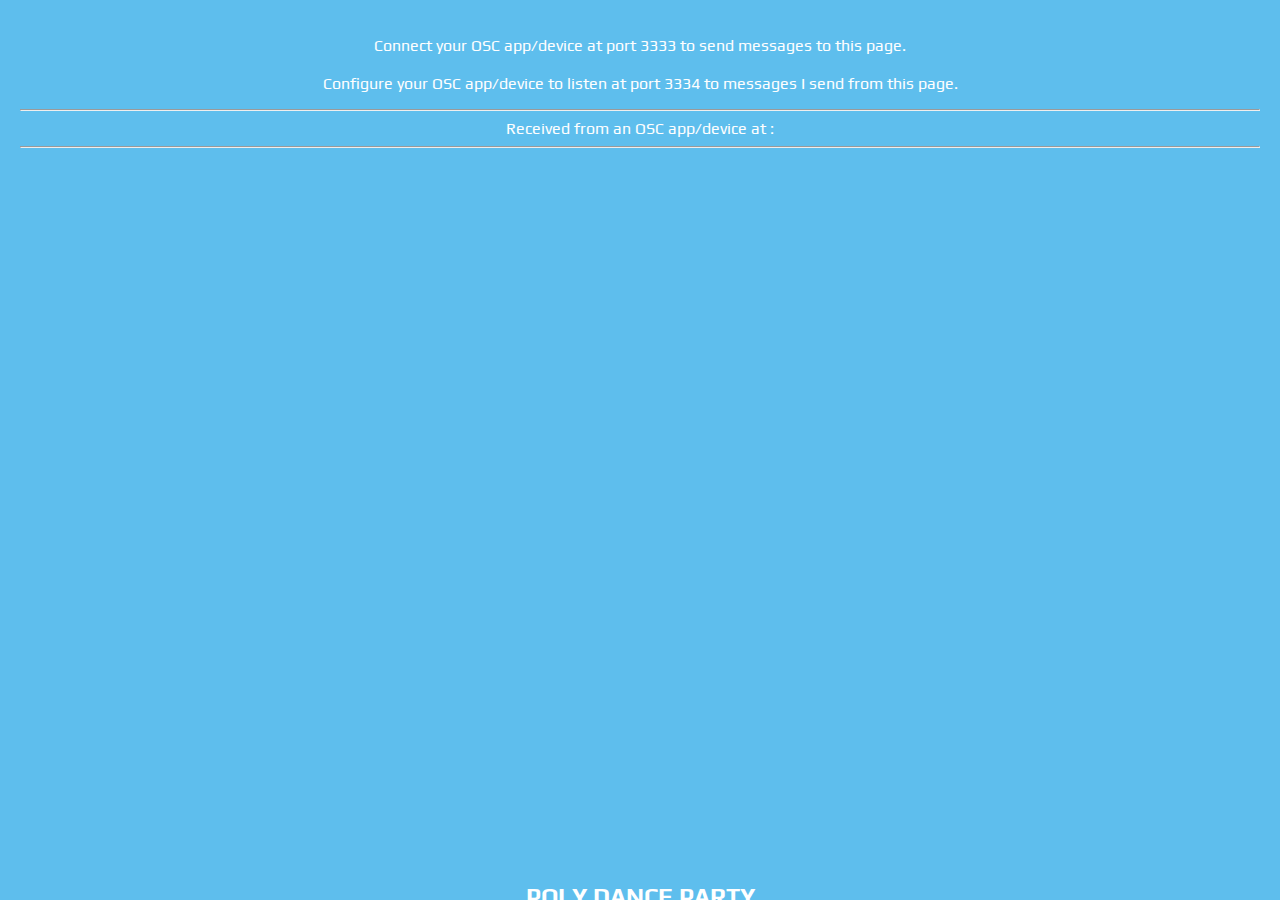
==== index.html @ 8a966f74 "init commit" ====
<!DOCTYPE HTML>
<html> 
    <head>
        <title>Poly Dance Party</title>
        <meta name="viewport" content="width=device-width" >

        <link href='http://fonts.googleapis.com/css?family=Play' rel='stylesheet' type='text/css'>
        <link href="css/main.css" rel="stylesheet" type="text/css"/>
    </head>

    <body>

        <div id="wrapper">
            <p>Connect your OSC app/device at port 3333 to send messages to this
                page.<br /><br />Configure your OSC app/device to listen at port 3334
                to messages I send from this page.</p>

            <hr />

            Received from an OSC app/device at : <div id="status"></div>

            <hr />

            <div id="content">
                <img id="shape" src="" />
                <div id="info">
                    <h1>POLY DANCE PARTY</h1>
                    <h2>An Interactive Installation</h2>
                    <p>First Friday / June 6th<br>
                        119 S Gay St.<br>
                        [BRING YOUR PHONE]</p>
                </div>
                <div id="accel"></div>
            </div>
        </div>
        <script>var ipAddress = "172.16.200.81";</script>
        <script src="http://172.16.200.81:8081/socket.io/socket.io.js"></script>
        <script src="gyro.js"></script>
        <script src="main.js"></script>


    </body> </html>
---- css/main.css ----
/*! normalize.css v1.1.3 | MIT License | git.io/normalize */article,aside,details,figcaption,figure,footer,header,hgroup,main,nav,section,summary{display:block}audio,canvas,video{display:inline-block;*display:inline;*zoom:1}audio:not([controls]){display:none;height:0}[hidden]{display:none}html{font-size:100%;-ms-text-size-adjust:100%;-webkit-text-size-adjust:100%}html,button,input,select,textarea{font-family:sans-serif}body{margin:0}a:focus{outline:thin dotted}a:active,a:hover{outline:0}h1{font-size:2em;margin:0.67em 0}h2{font-size:1.5em;margin:0.83em 0}h3{font-size:1.17em;margin:1em 0}h4{font-size:1em;margin:1.33em 0}h5{font-size:0.83em;margin:1.67em 0}h6{font-size:0.67em;margin:2.33em 0}abbr[title]{border-bottom:1px dotted}b,strong{font-weight:bold}blockquote{margin:1em 40px}dfn{font-style:italic}hr{-moz-box-sizing:content-box;box-sizing:content-box;height:0}mark{background:#ff0;color:#000}p,pre{margin:1em 0}code,kbd,pre,samp{font-family:monospace, serif;_font-family:'courier new', monospace;font-size:1em}pre{white-space:pre;white-space:pre-wrap;word-wrap:break-word}q{quotes:none}q:before,q:after{content:'';content:none}small{font-size:80%}sub,sup{font-size:75%;line-height:0;position:relative;vertical-align:baseline}sup{top:-0.5em}sub{bottom:-0.25em}dl,menu,ol,ul{margin:1em 0}dd{margin:0 0 0 40px}menu,ol,ul{padding:0 0 0 40px}nav ul,nav ol{list-style:none;list-style-image:none}img{border:0;-ms-interpolation-mode:bicubic}svg:not(:root){overflow:hidden}figure{margin:0}form{margin:0}fieldset{border:1px solid #c0c0c0;margin:0 2px;padding:0.35em 0.625em 0.75em}legend{border:0;padding:0;white-space:normal;*margin-left:-7px}button,input,select,textarea{font-size:100%;margin:0;vertical-align:baseline;*vertical-align:middle}button,input{line-height:normal}button,select{text-transform:none}button,html input[type="button"],input[type="reset"],input[type="submit"]{-webkit-appearance:button;cursor:pointer;*overflow:visible}button[disabled],html input[disabled]{cursor:default}input[type="checkbox"],input[type="radio"]{box-sizing:border-box;padding:0;*height:13px;*width:13px}input[type="search"]{-webkit-appearance:textfield;-moz-box-sizing:content-box;-webkit-box-sizing:content-box;box-sizing:content-box}input[type="search"]::-webkit-search-cancel-button,input[type="search"]::-webkit-search-decoration{-webkit-appearance:none}button::-moz-focus-inner,input::-moz-focus-inner{border:0;padding:0}textarea{overflow:auto;vertical-align:top}table{border-collapse:collapse;border-spacing:0}.clearfix:before,.clearfix:after{content:" ";display:table}.clearfix:after{clear:both}*{-webkit-box-sizing:border-box;-moz-box-sizing:border-box;box-sizing:border-box}html,body,#wrapper{margin:0;padding:0;width:100%;height:100%;overflow:hidden;font-family:'Play', sans-serif}#wrapper{background:#5ebeed;padding:20px;color:#fff;text-align:center;height:100%;width:100%}#content{position:relative;height:100%;width:100%}#shape{max-width:100%;max-height:80%}#info{position:absolute;bottom:10px;text-align:center;width:100%;font-size:18px}#info h1{font-size:24px;margin:0}#info h2{font-size:20px;margin:0 0 10px 0}#info p{margin:0}#accel{display:none}
/*# sourceMappingURL=main.css.map */
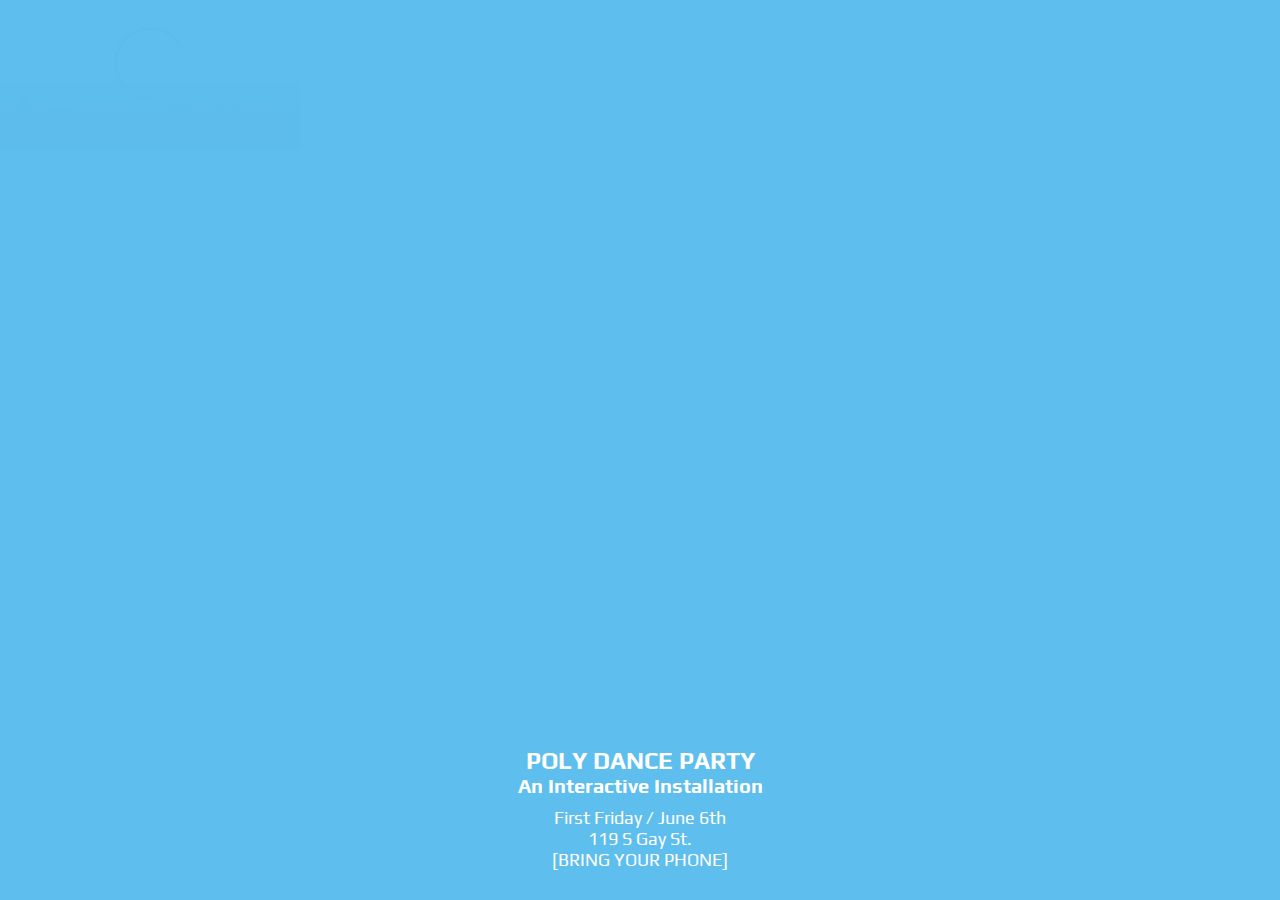
==== commit 77024bb7: "Merge pull request #1 from subhaze/master" ====
--- a/index.html
+++ b/index.html
@@ -11,7 +11,7 @@
     <body>
 
         <div id="wrapper">
-            <p>Connect your OSC app/device at port 3333 to send messages to this
+            <!-- <p>Connect your OSC app/device at port 3333 to send messages to this
                 page.<br /><br />Configure your OSC app/device to listen at port 3334
                 to messages I send from this page.</p>
 
@@ -19,9 +19,14 @@
 
             Received from an OSC app/device at : <div id="status"></div>
 
-            <hr />
+            <hr /> -->
 
+            <!-- <div id="accel"></div> -->
             <div id="content">
+                    <video id="VideoPlayer" poster="023.png" autoplay="autoplay" controls="controls" style="position:fixed; top:0;left:0; opacity: 0.01">
+                        <source src="http://vjs.zencdn.net/v/oceans.webm" type="video/webm"></source>
+                        <source src="http://vjs.zencdn.net/v/oceans.mp4" type="video/mp4"></source>
+                    </video>
                 <img id="shape" src="" />
                 <div id="info">
                     <h1>POLY DANCE PARTY</h1>
@@ -30,11 +35,11 @@
                         119 S Gay St.<br>
                         [BRING YOUR PHONE]</p>
                 </div>
-                <div id="accel"></div>
             </div>
         </div>
-        <script>var ipAddress = "172.16.200.81";</script>
-        <script src="http://172.16.200.81:8081/socket.io/socket.io.js"></script>
+        <script>
+            document.write('<script src="http://'+ location.hostname +':8081/socket.io/socket.io.js"></'+'script>');
+        </script>
         <script src="gyro.js"></script>
         <script src="main.js"></script>
 
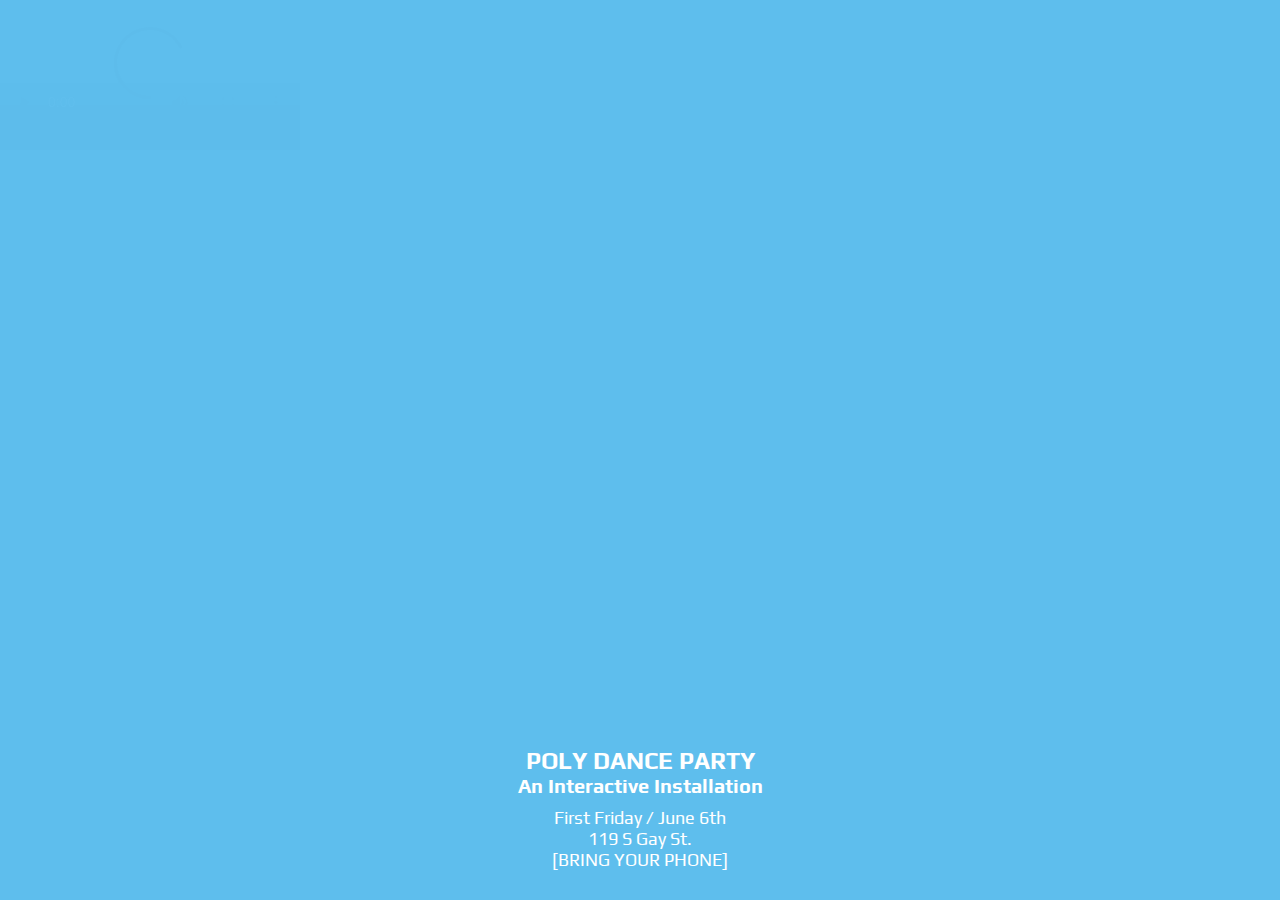
==== commit a37b1a08: "phone client sends shape and color to unity" ====
--- a/index.html
+++ b/index.html
@@ -19,11 +19,12 @@
 
             Received from an OSC app/device at : <div id="status"></div>
 
-            <hr /> -->
-
+            <hr />
+            <button style="position: relative; z-index: 100;" onclick="socket.send('message');console.log('button');">Send OSC message</button>
+ -->
             <!-- <div id="accel"></div> -->
             <div id="content">
-                    <video id="VideoPlayer" poster="023.png" autoplay="autoplay" controls="controls" style="position:fixed; top:0;left:0; opacity: 0.01">
+                    <video id="VideoPlayer" poster="023.png" autoplay="autoplay" controls="controls">
                         <source src="http://vjs.zencdn.net/v/oceans.webm" type="video/webm"></source>
                         <source src="http://vjs.zencdn.net/v/oceans.mp4" type="video/mp4"></source>
                     </video>
@@ -34,6 +35,7 @@
                     <p>First Friday / June 6th<br>
                         119 S Gay St.<br>
                         [BRING YOUR PHONE]</p>
+<!--                    <p id="log">log</p>-->
                 </div>
             </div>
         </div>
--- a/css/main.css
+++ b/css/main.css
@@ -1,2 +1,2 @@
-/*! normalize.css v1.1.3 | MIT License | git.io/normalize */article,aside,details,figcaption,figure,footer,header,hgroup,main,nav,section,summary{display:block}audio,canvas,video{display:inline-block;*display:inline;*zoom:1}audio:not([controls]){display:none;height:0}[hidden]{display:none}html{font-size:100%;-ms-text-size-adjust:100%;-webkit-text-size-adjust:100%}html,button,input,select,textarea{font-family:sans-serif}body{margin:0}a:focus{outline:thin dotted}a:active,a:hover{outline:0}h1{font-size:2em;margin:0.67em 0}h2{font-size:1.5em;margin:0.83em 0}h3{font-size:1.17em;margin:1em 0}h4{font-size:1em;margin:1.33em 0}h5{font-size:0.83em;margin:1.67em 0}h6{font-size:0.67em;margin:2.33em 0}abbr[title]{border-bottom:1px dotted}b,strong{font-weight:bold}blockquote{margin:1em 40px}dfn{font-style:italic}hr{-moz-box-sizing:content-box;box-sizing:content-box;height:0}mark{background:#ff0;color:#000}p,pre{margin:1em 0}code,kbd,pre,samp{font-family:monospace, serif;_font-family:'courier new', monospace;font-size:1em}pre{white-space:pre;white-space:pre-wrap;word-wrap:break-word}q{quotes:none}q:before,q:after{content:'';content:none}small{font-size:80%}sub,sup{font-size:75%;line-height:0;position:relative;vertical-align:baseline}sup{top:-0.5em}sub{bottom:-0.25em}dl,menu,ol,ul{margin:1em 0}dd{margin:0 0 0 40px}menu,ol,ul{padding:0 0 0 40px}nav ul,nav ol{list-style:none;list-style-image:none}img{border:0;-ms-interpolation-mode:bicubic}svg:not(:root){overflow:hidden}figure{margin:0}form{margin:0}fieldset{border:1px solid #c0c0c0;margin:0 2px;padding:0.35em 0.625em 0.75em}legend{border:0;padding:0;white-space:normal;*margin-left:-7px}button,input,select,textarea{font-size:100%;margin:0;vertical-align:baseline;*vertical-align:middle}button,input{line-height:normal}button,select{text-transform:none}button,html input[type="button"],input[type="reset"],input[type="submit"]{-webkit-appearance:button;cursor:pointer;*overflow:visible}button[disabled],html input[disabled]{cursor:default}input[type="checkbox"],input[type="radio"]{box-sizing:border-box;padding:0;*height:13px;*width:13px}input[type="search"]{-webkit-appearance:textfield;-moz-box-sizing:content-box;-webkit-box-sizing:content-box;box-sizing:content-box}input[type="search"]::-webkit-search-cancel-button,input[type="search"]::-webkit-search-decoration{-webkit-appearance:none}button::-moz-focus-inner,input::-moz-focus-inner{border:0;padding:0}textarea{overflow:auto;vertical-align:top}table{border-collapse:collapse;border-spacing:0}.clearfix:before,.clearfix:after{content:" ";display:table}.clearfix:after{clear:both}*{-webkit-box-sizing:border-box;-moz-box-sizing:border-box;box-sizing:border-box}html,body,#wrapper{margin:0;padding:0;width:100%;height:100%;overflow:hidden;font-family:'Play', sans-serif}#wrapper{background:#5ebeed;padding:20px;color:#fff;text-align:center;height:100%;width:100%}#content{position:relative;height:100%;width:100%}#shape{max-width:100%;max-height:80%}#info{position:absolute;bottom:10px;text-align:center;width:100%;font-size:18px}#info h1{font-size:24px;margin:0}#info h2{font-size:20px;margin:0 0 10px 0}#info p{margin:0}#accel{display:none}
+/*! normalize.css v1.1.3 | MIT License | git.io/normalize */article,aside,details,figcaption,figure,footer,header,hgroup,main,nav,section,summary{display:block}audio,canvas,video{display:inline-block;*display:inline;*zoom:1}audio:not([controls]){display:none;height:0}[hidden]{display:none}html{font-size:100%;-ms-text-size-adjust:100%;-webkit-text-size-adjust:100%}html,button,input,select,textarea{font-family:sans-serif}body{margin:0}a:focus{outline:thin dotted}a:active,a:hover{outline:0}h1{font-size:2em;margin:0.67em 0}h2{font-size:1.5em;margin:0.83em 0}h3{font-size:1.17em;margin:1em 0}h4{font-size:1em;margin:1.33em 0}h5{font-size:0.83em;margin:1.67em 0}h6{font-size:0.67em;margin:2.33em 0}abbr[title]{border-bottom:1px dotted}b,strong{font-weight:bold}blockquote{margin:1em 40px}dfn{font-style:italic}hr{-moz-box-sizing:content-box;box-sizing:content-box;height:0}mark{background:#ff0;color:#000}p,pre{margin:1em 0}code,kbd,pre,samp{font-family:monospace, serif;_font-family:'courier new', monospace;font-size:1em}pre{white-space:pre;white-space:pre-wrap;word-wrap:break-word}q{quotes:none}q:before,q:after{content:'';content:none}small{font-size:80%}sub,sup{font-size:75%;line-height:0;position:relative;vertical-align:baseline}sup{top:-0.5em}sub{bottom:-0.25em}dl,menu,ol,ul{margin:1em 0}dd{margin:0 0 0 40px}menu,ol,ul{padding:0 0 0 40px}nav ul,nav ol{list-style:none;list-style-image:none}img{border:0;-ms-interpolation-mode:bicubic}svg:not(:root){overflow:hidden}figure{margin:0}form{margin:0}fieldset{border:1px solid #c0c0c0;margin:0 2px;padding:0.35em 0.625em 0.75em}legend{border:0;padding:0;white-space:normal;*margin-left:-7px}button,input,select,textarea{font-size:100%;margin:0;vertical-align:baseline;*vertical-align:middle}button,input{line-height:normal}button,select{text-transform:none}button,html input[type="button"],input[type="reset"],input[type="submit"]{-webkit-appearance:button;cursor:pointer;*overflow:visible}button[disabled],html input[disabled]{cursor:default}input[type="checkbox"],input[type="radio"]{box-sizing:border-box;padding:0;*height:13px;*width:13px}input[type="search"]{-webkit-appearance:textfield;-moz-box-sizing:content-box;-webkit-box-sizing:content-box;box-sizing:content-box}input[type="search"]::-webkit-search-cancel-button,input[type="search"]::-webkit-search-decoration{-webkit-appearance:none}button::-moz-focus-inner,input::-moz-focus-inner{border:0;padding:0}textarea{overflow:auto;vertical-align:top}table{border-collapse:collapse;border-spacing:0}.clearfix:before,.clearfix:after{content:" ";display:table}.clearfix:after{clear:both}*{-webkit-box-sizing:border-box;-moz-box-sizing:border-box;box-sizing:border-box}html,body,#wrapper{margin:0;padding:0;width:100%;height:100%;overflow:hidden;font-family:'Play', sans-serif}#wrapper{background:#5ebeed;padding:20px;color:#fff;text-align:center;height:100%;width:100%}#content{position:relative;height:100%;width:100%}#shape{max-width:100%;max-height:80%}#info{position:absolute;bottom:10px;text-align:center;width:100%;font-size:18px}#info h1{font-size:24px;margin:0}#info h2{font-size:20px;margin:0 0 10px 0}#info p{margin:0}#accel{display:none}#VideoPlayer{position:fixed;top:0;left:0;opacity:0.01;z-index:1}
 /*# sourceMappingURL=main.css.map */
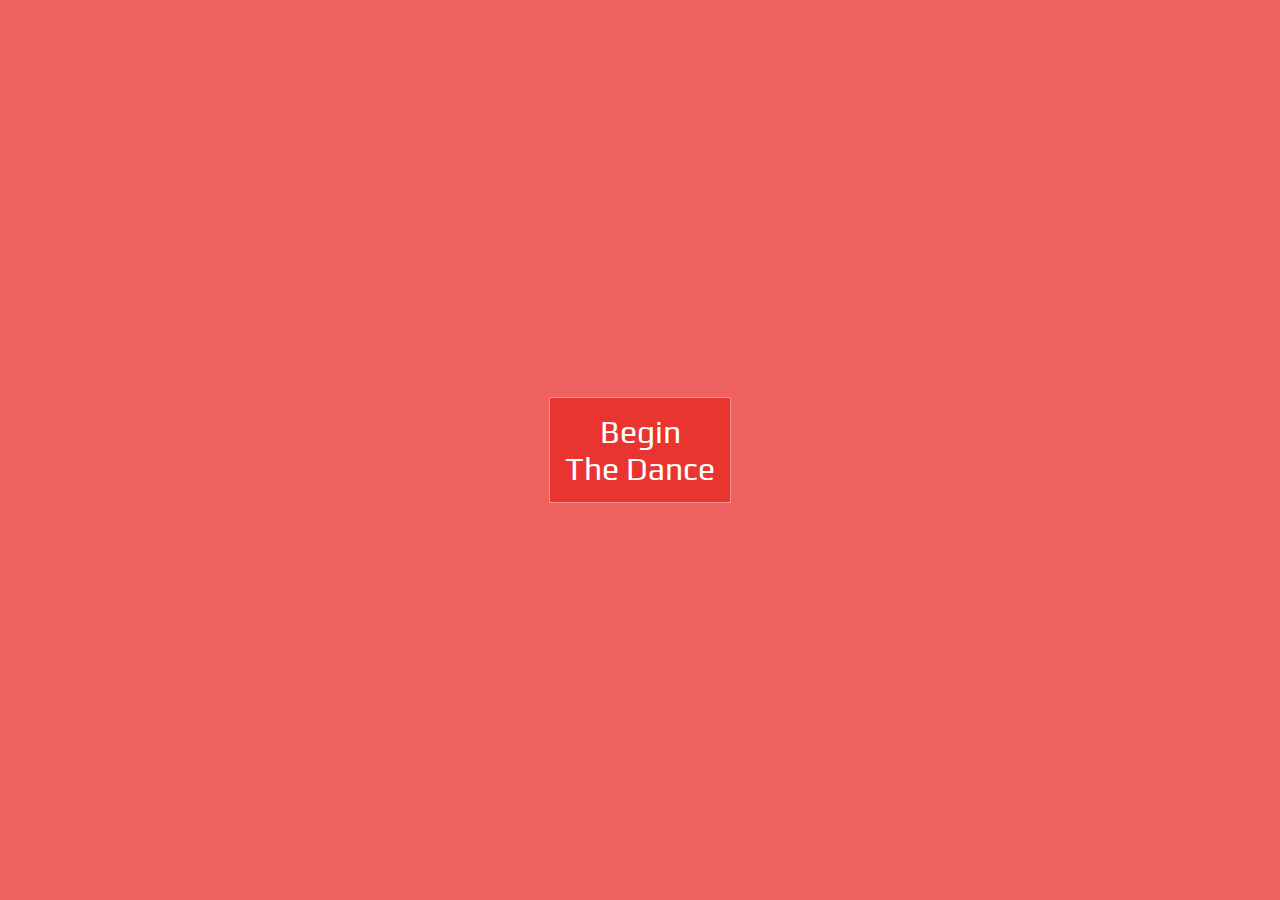
==== commit 87c8fc36: "some audio files added, some html elements added, some styles added, some JS added. #kitchensink" ====
--- a/index.html
+++ b/index.html
@@ -24,10 +24,14 @@
  -->
             <!-- <div id="accel"></div> -->
             <div id="content">
-                    <video id="VideoPlayer" poster="023.png" autoplay="autoplay" controls="controls">
-                        <source src="http://vjs.zencdn.net/v/oceans.webm" type="video/webm"></source>
-                        <source src="http://vjs.zencdn.net/v/oceans.mp4" type="video/mp4"></source>
-                    </video>
+                <video id="VideoPlayer" controls="controls">
+                    <source src="http://vjs.zencdn.net/v/oceans.webm" type="video/webm"></source>
+                    <source src="http://vjs.zencdn.net/v/oceans.mp4" type="video/mp4"></source>
+                </video>
+                <audio id="AudioPlayer" preload="none" loop="loop" controlls>
+                    <source src="/1sec.m4a" type="audio/mpeg" />
+                    <source src="/1sec.ogg" type="audio/ogg" />
+                </audio>
                 <img id="shape" src="" />
                 <div id="info">
                     <h1>POLY DANCE PARTY</h1>
@@ -39,6 +43,12 @@
                 </div>
             </div>
         </div>
+        <div id="BeginTheParty">
+            <div class="inner">
+                <a href="#" class="btn" id="BeginThePartyBtn">Begin<br>
+                The Dance</a>
+            </div>
+        </div>
         <script>
             document.write('<script src="http://'+ location.hostname +':8081/socket.io/socket.io.js"></'+'script>');
         </script>
--- a/css/main.css
+++ b/css/main.css
@@ -1,2 +1,544 @@
-/*! normalize.css v1.1.3 | MIT License | git.io/normalize */article,aside,details,figcaption,figure,footer,header,hgroup,main,nav,section,summary{display:block}audio,canvas,video{display:inline-block;*display:inline;*zoom:1}audio:not([controls]){display:none;height:0}[hidden]{display:none}html{font-size:100%;-ms-text-size-adjust:100%;-webkit-text-size-adjust:100%}html,button,input,select,textarea{font-family:sans-serif}body{margin:0}a:focus{outline:thin dotted}a:active,a:hover{outline:0}h1{font-size:2em;margin:0.67em 0}h2{font-size:1.5em;margin:0.83em 0}h3{font-size:1.17em;margin:1em 0}h4{font-size:1em;margin:1.33em 0}h5{font-size:0.83em;margin:1.67em 0}h6{font-size:0.67em;margin:2.33em 0}abbr[title]{border-bottom:1px dotted}b,strong{font-weight:bold}blockquote{margin:1em 40px}dfn{font-style:italic}hr{-moz-box-sizing:content-box;box-sizing:content-box;height:0}mark{background:#ff0;color:#000}p,pre{margin:1em 0}code,kbd,pre,samp{font-family:monospace, serif;_font-family:'courier new', monospace;font-size:1em}pre{white-space:pre;white-space:pre-wrap;word-wrap:break-word}q{quotes:none}q:before,q:after{content:'';content:none}small{font-size:80%}sub,sup{font-size:75%;line-height:0;position:relative;vertical-align:baseline}sup{top:-0.5em}sub{bottom:-0.25em}dl,menu,ol,ul{margin:1em 0}dd{margin:0 0 0 40px}menu,ol,ul{padding:0 0 0 40px}nav ul,nav ol{list-style:none;list-style-image:none}img{border:0;-ms-interpolation-mode:bicubic}svg:not(:root){overflow:hidden}figure{margin:0}form{margin:0}fieldset{border:1px solid #c0c0c0;margin:0 2px;padding:0.35em 0.625em 0.75em}legend{border:0;padding:0;white-space:normal;*margin-left:-7px}button,input,select,textarea{font-size:100%;margin:0;vertical-align:baseline;*vertical-align:middle}button,input{line-height:normal}button,select{text-transform:none}button,html input[type="button"],input[type="reset"],input[type="submit"]{-webkit-appearance:button;cursor:pointer;*overflow:visible}button[disabled],html input[disabled]{cursor:default}input[type="checkbox"],input[type="radio"]{box-sizing:border-box;padding:0;*height:13px;*width:13px}input[type="search"]{-webkit-appearance:textfield;-moz-box-sizing:content-box;-webkit-box-sizing:content-box;box-sizing:content-box}input[type="search"]::-webkit-search-cancel-button,input[type="search"]::-webkit-search-decoration{-webkit-appearance:none}button::-moz-focus-inner,input::-moz-focus-inner{border:0;padding:0}textarea{overflow:auto;vertical-align:top}table{border-collapse:collapse;border-spacing:0}.clearfix:before,.clearfix:after{content:" ";display:table}.clearfix:after{clear:both}*{-webkit-box-sizing:border-box;-moz-box-sizing:border-box;box-sizing:border-box}html,body,#wrapper{margin:0;padding:0;width:100%;height:100%;overflow:hidden;font-family:'Play', sans-serif}#wrapper{background:#5ebeed;padding:20px;color:#fff;text-align:center;height:100%;width:100%}#content{position:relative;height:100%;width:100%}#shape{max-width:100%;max-height:80%}#info{position:absolute;bottom:10px;text-align:center;width:100%;font-size:18px}#info h1{font-size:24px;margin:0}#info h2{font-size:20px;margin:0 0 10px 0}#info p{margin:0}#accel{display:none}#VideoPlayer{position:fixed;top:0;left:0;opacity:0.01;z-index:1}
-/*# sourceMappingURL=main.css.map */
+/*! normalize.css v1.1.3 | MIT License | git.io/normalize */
+/* ==========================================================================
+   HTML5 display definitions
+   ========================================================================== */
+/**
+ * Correct `block` display not defined in IE 6/7/8/9 and Firefox 3.
+ */
+article,
+aside,
+details,
+figcaption,
+figure,
+footer,
+header,
+hgroup,
+main,
+nav,
+section,
+summary {
+  display: block; }
+
+/**
+ * Correct `inline-block` display not defined in IE 6/7/8/9 and Firefox 3.
+ */
+audio,
+canvas,
+video {
+  display: inline-block;
+  *display: inline;
+  *zoom: 1; }
+
+/**
+ * Prevent modern browsers from displaying `audio` without controls.
+ * Remove excess height in iOS 5 devices.
+ */
+audio:not([controls]) {
+  display: none;
+  height: 0; }
+
+/**
+ * Address styling not present in IE 7/8/9, Firefox 3, and Safari 4.
+ * Known issue: no IE 6 support.
+ */
+[hidden] {
+  display: none; }
+
+/* ==========================================================================
+   Base
+   ========================================================================== */
+/**
+ * 1. Correct text resizing oddly in IE 6/7 when body `font-size` is set using
+ *    `em` units.
+ * 2. Prevent iOS text size adjust after orientation change, without disabling
+ *    user zoom.
+ */
+html {
+  font-size: 100%;
+  /* 1 */
+  -ms-text-size-adjust: 100%;
+  /* 2 */
+  -webkit-text-size-adjust: 100%;
+  /* 2 */ }
+
+/**
+ * Address `font-family` inconsistency between `textarea` and other form
+ * elements.
+ */
+html,
+button,
+input,
+select,
+textarea {
+  font-family: sans-serif; }
+
+/**
+ * Address margins handled incorrectly in IE 6/7.
+ */
+body {
+  margin: 0; }
+
+/* ==========================================================================
+   Links
+   ========================================================================== */
+/**
+ * Address `outline` inconsistency between Chrome and other browsers.
+ */
+a:focus {
+  outline: thin dotted; }
+
+/**
+ * Improve readability when focused and also mouse hovered in all browsers.
+ */
+a:active,
+a:hover {
+  outline: 0; }
+
+/* ==========================================================================
+   Typography
+   ========================================================================== */
+/**
+ * Address font sizes and margins set differently in IE 6/7.
+ * Address font sizes within `section` and `article` in Firefox 4+, Safari 5,
+ * and Chrome.
+ */
+h1 {
+  font-size: 2em;
+  margin: 0.67em 0; }
+
+h2 {
+  font-size: 1.5em;
+  margin: 0.83em 0; }
+
+h3 {
+  font-size: 1.17em;
+  margin: 1em 0; }
+
+h4 {
+  font-size: 1em;
+  margin: 1.33em 0; }
+
+h5 {
+  font-size: 0.83em;
+  margin: 1.67em 0; }
+
+h6 {
+  font-size: 0.67em;
+  margin: 2.33em 0; }
+
+/**
+ * Address styling not present in IE 7/8/9, Safari 5, and Chrome.
+ */
+abbr[title] {
+  border-bottom: 1px dotted; }
+
+/**
+ * Address style set to `bolder` in Firefox 3+, Safari 4/5, and Chrome.
+ */
+b,
+strong {
+  font-weight: bold; }
+
+blockquote {
+  margin: 1em 40px; }
+
+/**
+ * Address styling not present in Safari 5 and Chrome.
+ */
+dfn {
+  font-style: italic; }
+
+/**
+ * Address differences between Firefox and other browsers.
+ * Known issue: no IE 6/7 normalization.
+ */
+hr {
+  -moz-box-sizing: content-box;
+  box-sizing: content-box;
+  height: 0; }
+
+/**
+ * Address styling not present in IE 6/7/8/9.
+ */
+mark {
+  background: #ff0;
+  color: #000; }
+
+/**
+ * Address margins set differently in IE 6/7.
+ */
+p,
+pre {
+  margin: 1em 0; }
+
+/**
+ * Correct font family set oddly in IE 6, Safari 4/5, and Chrome.
+ */
+code,
+kbd,
+pre,
+samp {
+  font-family: monospace, serif;
+  _font-family: 'courier new', monospace;
+  font-size: 1em; }
+
+/**
+ * Improve readability of pre-formatted text in all browsers.
+ */
+pre {
+  white-space: pre;
+  white-space: pre-wrap;
+  word-wrap: break-word; }
+
+/**
+ * Address CSS quotes not supported in IE 6/7.
+ */
+q {
+  quotes: none; }
+
+/**
+ * Address `quotes` property not supported in Safari 4.
+ */
+q:before,
+q:after {
+  content: '';
+  content: none; }
+
+/**
+ * Address inconsistent and variable font size in all browsers.
+ */
+small {
+  font-size: 80%; }
+
+/**
+ * Prevent `sub` and `sup` affecting `line-height` in all browsers.
+ */
+sub,
+sup {
+  font-size: 75%;
+  line-height: 0;
+  position: relative;
+  vertical-align: baseline; }
+
+sup {
+  top: -0.5em; }
+
+sub {
+  bottom: -0.25em; }
+
+/* ==========================================================================
+   Lists
+   ========================================================================== */
+/**
+ * Address margins set differently in IE 6/7.
+ */
+dl,
+menu,
+ol,
+ul {
+  margin: 1em 0; }
+
+dd {
+  margin: 0 0 0 40px; }
+
+/**
+ * Address paddings set differently in IE 6/7.
+ */
+menu,
+ol,
+ul {
+  padding: 0 0 0 40px; }
+
+/**
+ * Correct list images handled incorrectly in IE 7.
+ */
+nav ul,
+nav ol {
+  list-style: none;
+  list-style-image: none; }
+
+/* ==========================================================================
+   Embedded content
+   ========================================================================== */
+/**
+ * 1. Remove border when inside `a` element in IE 6/7/8/9 and Firefox 3.
+ * 2. Improve image quality when scaled in IE 7.
+ */
+img {
+  border: 0;
+  /* 1 */
+  -ms-interpolation-mode: bicubic;
+  /* 2 */ }
+
+/**
+ * Correct overflow displayed oddly in IE 9.
+ */
+svg:not(:root) {
+  overflow: hidden; }
+
+/* ==========================================================================
+   Figures
+   ========================================================================== */
+/**
+ * Address margin not present in IE 6/7/8/9, Safari 5, and Opera 11.
+ */
+figure {
+  margin: 0; }
+
+/* ==========================================================================
+   Forms
+   ========================================================================== */
+/**
+ * Correct margin displayed oddly in IE 6/7.
+ */
+form {
+  margin: 0; }
+
+/**
+ * Define consistent border, margin, and padding.
+ */
+fieldset {
+  border: 1px solid #c0c0c0;
+  margin: 0 2px;
+  padding: 0.35em 0.625em 0.75em; }
+
+/**
+ * 1. Correct color not being inherited in IE 6/7/8/9.
+ * 2. Correct text not wrapping in Firefox 3.
+ * 3. Correct alignment displayed oddly in IE 6/7.
+ */
+legend {
+  border: 0;
+  /* 1 */
+  padding: 0;
+  white-space: normal;
+  /* 2 */
+  *margin-left: -7px;
+  /* 3 */ }
+
+/**
+ * 1. Correct font size not being inherited in all browsers.
+ * 2. Address margins set differently in IE 6/7, Firefox 3+, Safari 5,
+ *    and Chrome.
+ * 3. Improve appearance and consistency in all browsers.
+ */
+button,
+input,
+select,
+textarea {
+  font-size: 100%;
+  /* 1 */
+  margin: 0;
+  /* 2 */
+  vertical-align: baseline;
+  /* 3 */
+  *vertical-align: middle;
+  /* 3 */ }
+
+/**
+ * Address Firefox 3+ setting `line-height` on `input` using `!important` in
+ * the UA stylesheet.
+ */
+button,
+input {
+  line-height: normal; }
+
+/**
+ * Address inconsistent `text-transform` inheritance for `button` and `select`.
+ * All other form control elements do not inherit `text-transform` values.
+ * Correct `button` style inheritance in Chrome, Safari 5+, and IE 6+.
+ * Correct `select` style inheritance in Firefox 4+ and Opera.
+ */
+button,
+select {
+  text-transform: none; }
+
+/**
+ * 1. Avoid the WebKit bug in Android 4.0.* where (2) destroys native `audio`
+ *    and `video` controls.
+ * 2. Correct inability to style clickable `input` types in iOS.
+ * 3. Improve usability and consistency of cursor style between image-type
+ *    `input` and others.
+ * 4. Remove inner spacing in IE 7 without affecting normal text inputs.
+ *    Known issue: inner spacing remains in IE 6.
+ */
+button,
+html input[type="button"],
+input[type="reset"],
+input[type="submit"] {
+  -webkit-appearance: button;
+  /* 2 */
+  cursor: pointer;
+  /* 3 */
+  *overflow: visible;
+  /* 4 */ }
+
+/**
+ * Re-set default cursor for disabled elements.
+ */
+button[disabled],
+html input[disabled] {
+  cursor: default; }
+
+/**
+ * 1. Address box sizing set to content-box in IE 8/9.
+ * 2. Remove excess padding in IE 8/9.
+ * 3. Remove excess padding in IE 7.
+ *    Known issue: excess padding remains in IE 6.
+ */
+input[type="checkbox"],
+input[type="radio"] {
+  box-sizing: border-box;
+  /* 1 */
+  padding: 0;
+  /* 2 */
+  *height: 13px;
+  /* 3 */
+  *width: 13px;
+  /* 3 */ }
+
+/**
+ * 1. Address `appearance` set to `searchfield` in Safari 5 and Chrome.
+ * 2. Address `box-sizing` set to `border-box` in Safari 5 and Chrome
+ *    (include `-moz` to future-proof).
+ */
+input[type="search"] {
+  -webkit-appearance: textfield;
+  /* 1 */
+  -moz-box-sizing: content-box;
+  -webkit-box-sizing: content-box;
+  /* 2 */
+  box-sizing: content-box; }
+
+/**
+ * Remove inner padding and search cancel button in Safari 5 and Chrome
+ * on OS X.
+ */
+input[type="search"]::-webkit-search-cancel-button,
+input[type="search"]::-webkit-search-decoration {
+  -webkit-appearance: none; }
+
+/**
+ * Remove inner padding and border in Firefox 3+.
+ */
+button::-moz-focus-inner,
+input::-moz-focus-inner {
+  border: 0;
+  padding: 0; }
+
+/**
+ * 1. Remove default vertical scrollbar in IE 6/7/8/9.
+ * 2. Improve readability and alignment in all browsers.
+ */
+textarea {
+  overflow: auto;
+  /* 1 */
+  vertical-align: top;
+  /* 2 */ }
+
+/* ==========================================================================
+   Tables
+   ========================================================================== */
+/**
+ * Remove most spacing between table cells.
+ */
+table {
+  border-collapse: collapse;
+  border-spacing: 0; }
+
+/* ==========================================================================
+   Mixins and Variables
+   ========================================================================== */
+.clearfix:before, .clearfix:after {
+  content: " ";
+  display: table; }
+.clearfix:after {
+  clear: both; }
+
+/* ==========================================================================
+   Main styles
+   ========================================================================== */
+* {
+  -webkit-box-sizing: border-box;
+  -moz-box-sizing: border-box;
+  box-sizing: border-box; }
+
+html, body, #wrapper {
+  margin: 0;
+  padding: 0;
+  width: 100%;
+  height: 100%;
+  overflow: hidden;
+  font-family: 'Play', sans-serif; }
+
+a.btn {
+  background: #e93430;
+  border: 1px solid #f38e8c;
+  box-sizing: border-box;
+  color: #fff;
+  display: inline-block;
+  padding: 15px;
+  position: relative;
+  text-decoration: none; }
+
+#BeginTheParty {
+  background: #ee615e;
+  color: #fff;
+  display: table;
+  font-size: 32px;
+  height: 100%;
+  left: 0;
+  position: fixed;
+  width: 100%;
+  -moz-transition: opacity 0.5s ease;
+  -webkit-transition: opacity 0.5s ease;
+  transition: opacity 0.5s ease;
+  top: 0; }
+  #BeginTheParty .inner {
+    display: table-cell;
+    text-align: center;
+    vertical-align: middle; }
+
+#BeginTheParty.hide {
+  opacity: 0.01; }
+
+#wrapper {
+  background: #ee615e;
+  padding: 20px;
+  color: #fff;
+  text-align: center;
+  height: 100%;
+  width: 100%; }
+
+#content {
+  position: relative;
+  height: 100%;
+  width: 100%; }
+
+#shape {
+  max-width: 100%;
+  max-height: 80%; }
+
+#info {
+  position: absolute;
+  bottom: 10px;
+  text-align: center;
+  width: 100%;
+  font-size: 18px; }
+  #info h1 {
+    font-size: 24px;
+    margin: 0; }
+  #info h2 {
+    font-size: 20px;
+    margin: 0 0 10px 0; }
+  #info p {
+    margin: 0; }
+
+#accel {
+  display: none; }
+
+#VideoPlayer, #AudioPlayer {
+  position: fixed;
+  top: 0;
+  left: 0;
+  opacity: 0.01; }
